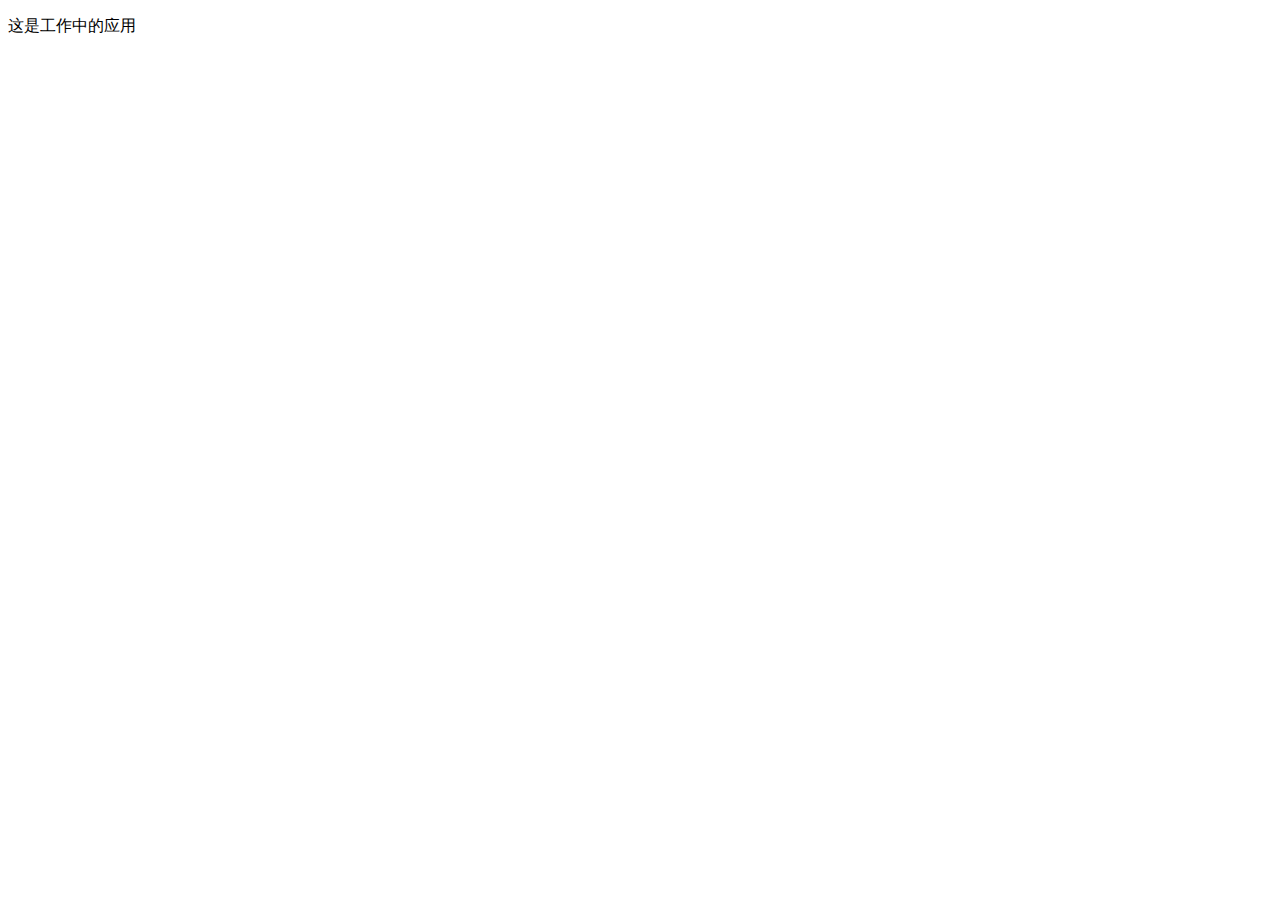
==== brand.html @ 8047f077 "这个是工作中的运用" ====
<!DOCTYPE html>
<html lang="en">
<head>
    <meta charset="UTF-8">
    <meta name="viewport" content="width=device-width, initial-scale=1.0">
    <title>Document</title>
</head>
<body>
    <p>这是工作中的应用</p>
</body>
</html>
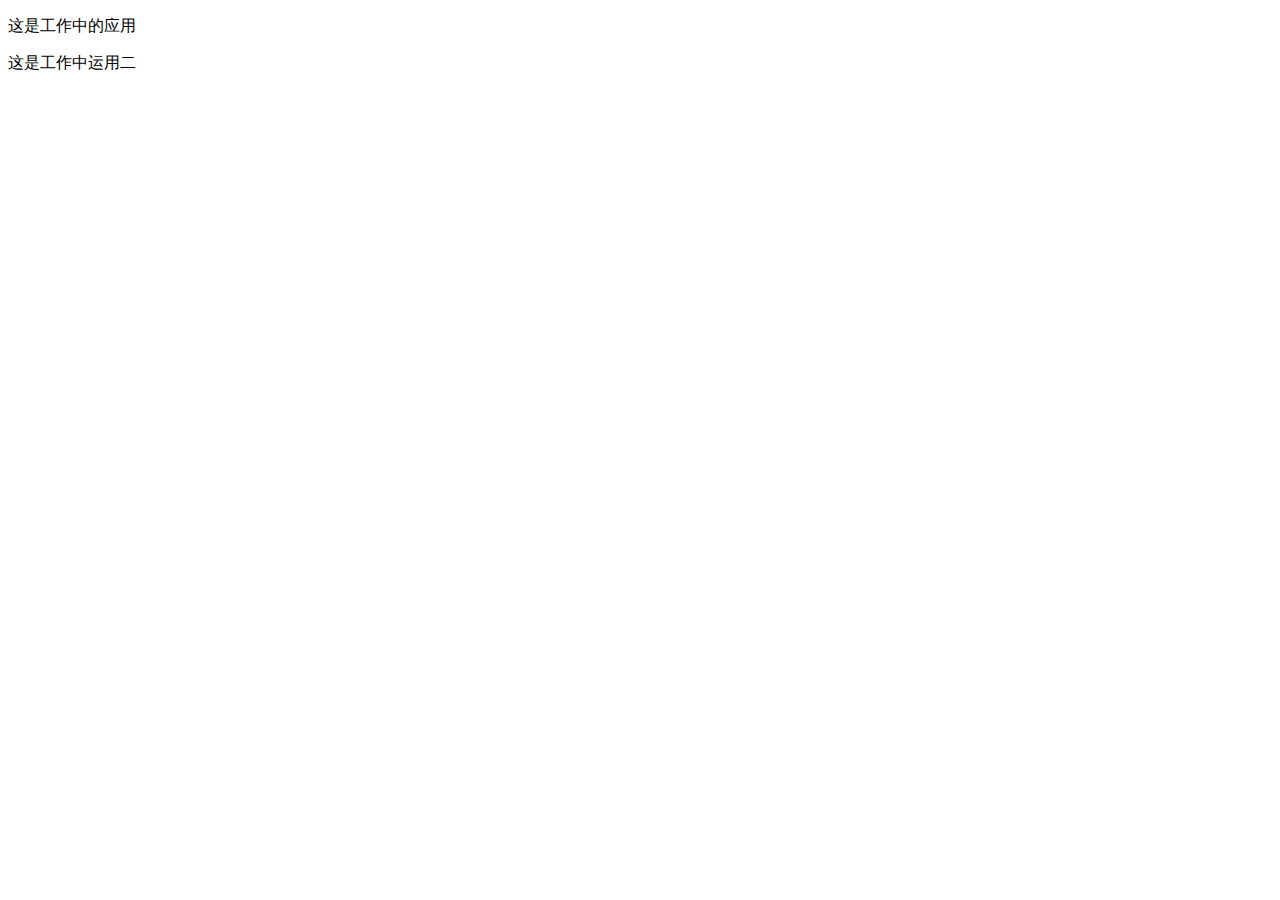
==== commit eea3b93e: "Update brand.html" ====
--- a/brand.html
+++ b/brand.html
@@ -7,5 +7,6 @@
 </head>
 <body>
     <p>这是工作中的应用</p>
+    <p>这是工作中运用二</p>
 </body>
-</html>+</html>
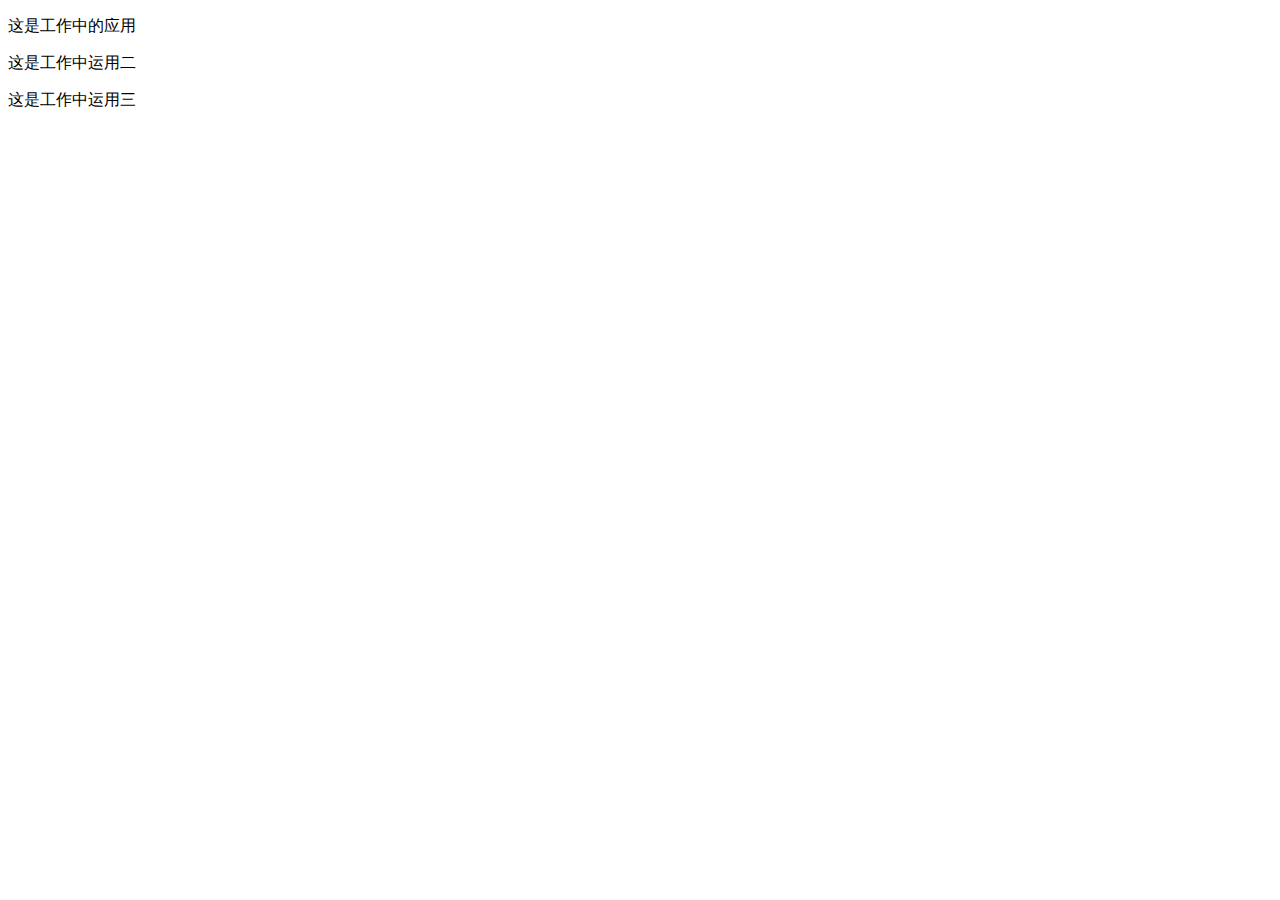
==== commit a80b107b: "无密码添加" ====
--- a/brand.html
+++ b/brand.html
@@ -8,5 +8,6 @@
 <body>
     <p>这是工作中的应用</p>
     <p>这是工作中运用二</p>
+    <p>这是工作中运用三</p>
 </body>
 </html>
